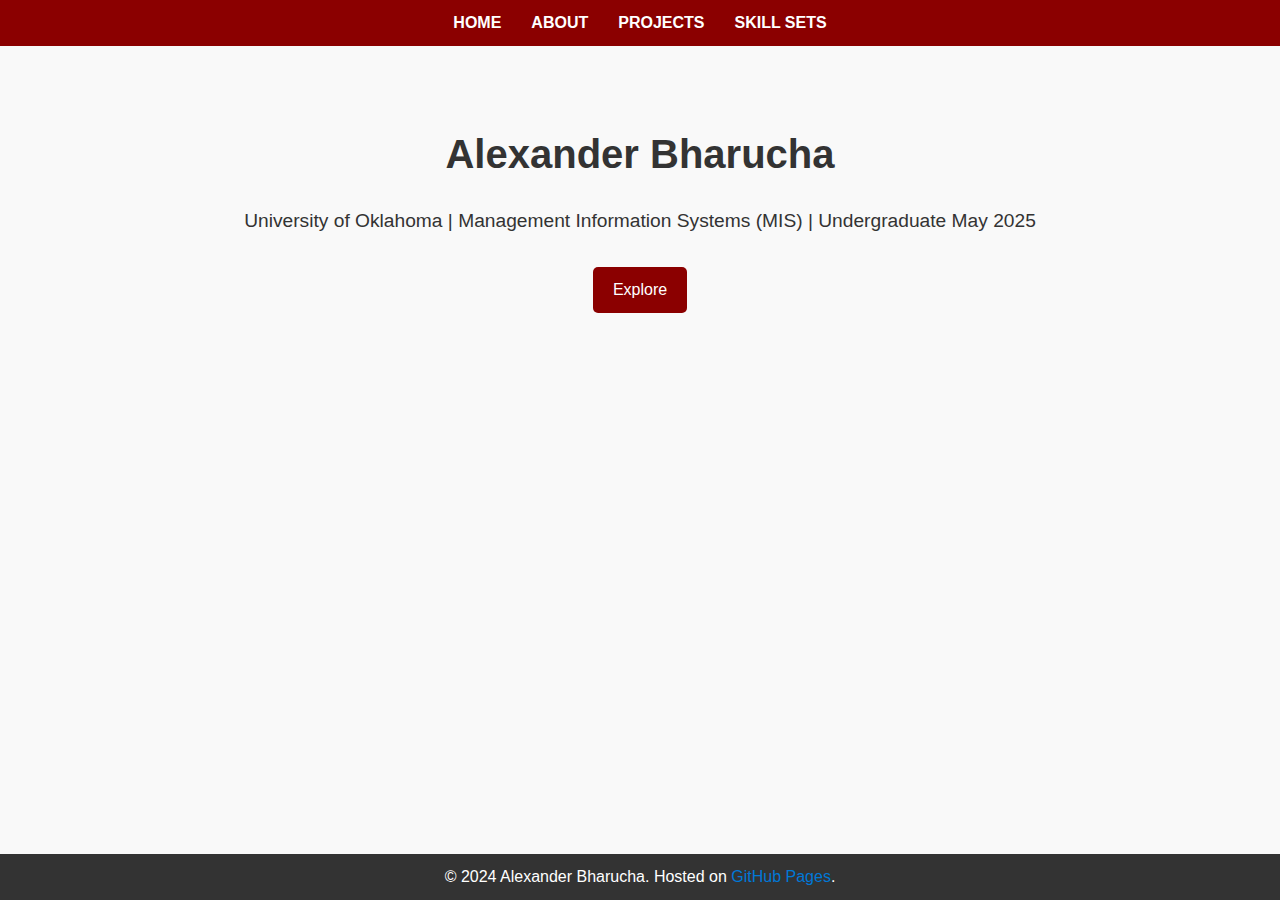
==== index.html @ e854393b "Add files via upload" ====
<!DOCTYPE html>
<html lang="en">
<head>
    <meta charset="UTF-8">
    <meta name="viewport" content="width=device-width, initial-scale=1.0">
    <title>Alexander Bharucha</title>
    <link rel="stylesheet" href="style.css">
</head>
<body>
    <header id="main-header">
        <nav id="navbar">
            <ul>
                <li><a href="index.html">Home</a></li>
                <li><a href="about.html">About</a></li>
                <li><a href="projects.html">Projects</a></li>
                <li><a href="skills.html">Skill Sets</a></li>
            </ul>
        </nav>
    </header>

    <main id="home">
        <section id="welcome-section">
            <h1>Alexander Bharucha</h1>
            <p>University of Oklahoma | Management Information Systems (MIS) | Undergraduate May 2025</p>
            <a href="about.html" class="btn">Explore</a>
        </section>
    </main>

    <footer id="main-footer">
        <p>&copy; 2024 Alexander Bharucha. Hosted on <a href="https://github.com/">GitHub Pages</a>.</p>
    </footer>
</body>
</html>
---- style.css ----
/* General Styles */
body {
    font-family: Arial, sans-serif;
    margin: 0;
    padding: 0;
    background-color: #f9f9f9;
    color: #333;
    line-height: 1.6;
}

p {
    margin: 0;
}

a {
    text-decoration: none;
    color: #0078d7;
}

a:hover {
    color: #0056a3;
}

/* Header and Navigation */
#main-header {
    background: none; /* Remove background color from the main header */
    color: #fff;
    padding: 0; /* Remove any padding in the header */
    margin: 0; /* Remove any margin */
    text-align: center;
}

#navbar {
    background-color: darkred; /* Red background for navbar */
    padding: 10px 0; /* Padding for navbar */
    margin: 0; /* Remove any margin */
}

    #navbar ul {
        list-style: none;
        padding: 0;
        margin: 0;
        display: flex;
        justify-content: center;
    }

    #navbar li {
        margin: 0 15px;
    }

    #navbar a {
        color: #fff; /* White text for navbar links */
        font-weight: bold;
        text-transform: uppercase;
    }

        #navbar a:hover {
            color: lightgray; /* Hover effect for links */
        }

/* Welcome Section */
#home {
    text-align: center;
    padding: 50px 20px;
 
}

    #home h1 {
        font-size: 2.5em;
        margin-bottom: 20px;
    }

    #home p {
        font-size: 1.2em;
        margin-bottom: 30px;
    }

    #home .btn {
        display: inline-block;
        padding: 10px 20px;
        background: darkred; /* Red background for the button */
        color: #fff;
        border: none;
        border-radius: 5px;
        cursor: pointer;
        font-size: 1em;
    }

        #home .btn:hover {
            background: red; /* Darker red background on hover */
        }
    


/* Footer */
#main-footer {
    background: #333;
    color: #fff;
    text-align: center;
    padding: 10px 0;
    margin-top: 20px;
}

#main-footer a {
    color: #0078d7;
}

#main-footer a:hover {
    color: #00a8ff;
}

/* About Section */
#about {
    text-align: center;
    padding: 50px 20px;
    background: #f9f9f9;
}

    #about .image-container {
        text-align: center; /* Centers the image within the container */
        margin: 20px 0; /* Adds spacing around the image */
    }

    #about img {
        display: inline-block; /* Ensures the image is treated as an inline element */
        max-width: 100%; /* Prevents the image from exceeding its container's width */
        height: auto; /* Maintains aspect ratio of the image */
    }


/* General Layout */
html, body {
    height: 100%; /* Ensure the body takes up the full height of the viewport */
    margin: 0; /* Remove default margin */
    padding: 0; /* Remove default padding */
}

body {
    display: flex;
    flex-direction: column; /* Arrange content in a column layout */
}

main {
    flex: 1; /* This ensures the main content takes up all available space */
}

/* Footer */
#main-footer {
    background: #333;
    color: #fff;
    text-align: center;
    padding: 10px 0;
    margin-top: 20px;
}

    #main-footer a {
        color: #0078d7;
    }

        #main-footer a:hover {
            color: #00a8ff;
        }
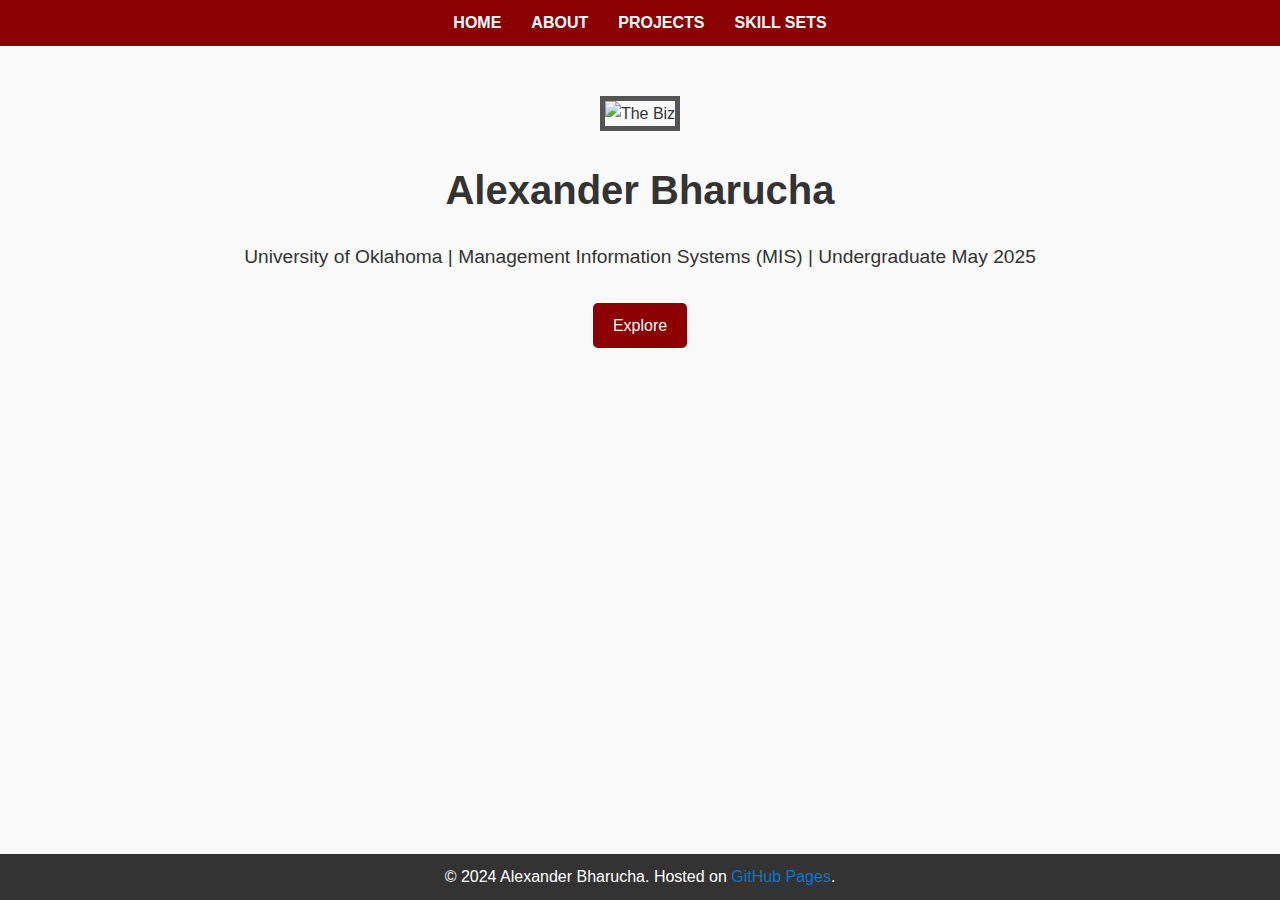
==== commit 8682222c: "Add files via upload" ====
--- a/index.html
+++ b/index.html
@@ -20,6 +20,7 @@
 
     <main id="home">
         <section id="welcome-section">
+            <img src="https://i.etsystatic.com/12400613/r/il/02a3f6/4926147713/il_fullxfull.4926147713_q7ly.jpg" alt="The Biz" width="200">
             <h1>Alexander Bharucha</h1>
             <p>University of Oklahoma | Management Information Systems (MIS) | Undergraduate May 2025</p>
             <a href="about.html" class="btn">Explore</a>
--- a/style.css
+++ b/style.css
@@ -19,6 +19,10 @@
 
 a:hover {
     color: #0056a3;
+}
+
+img {
+    border: 5px solid #555;
 }
 
 /* Header and Navigation */
